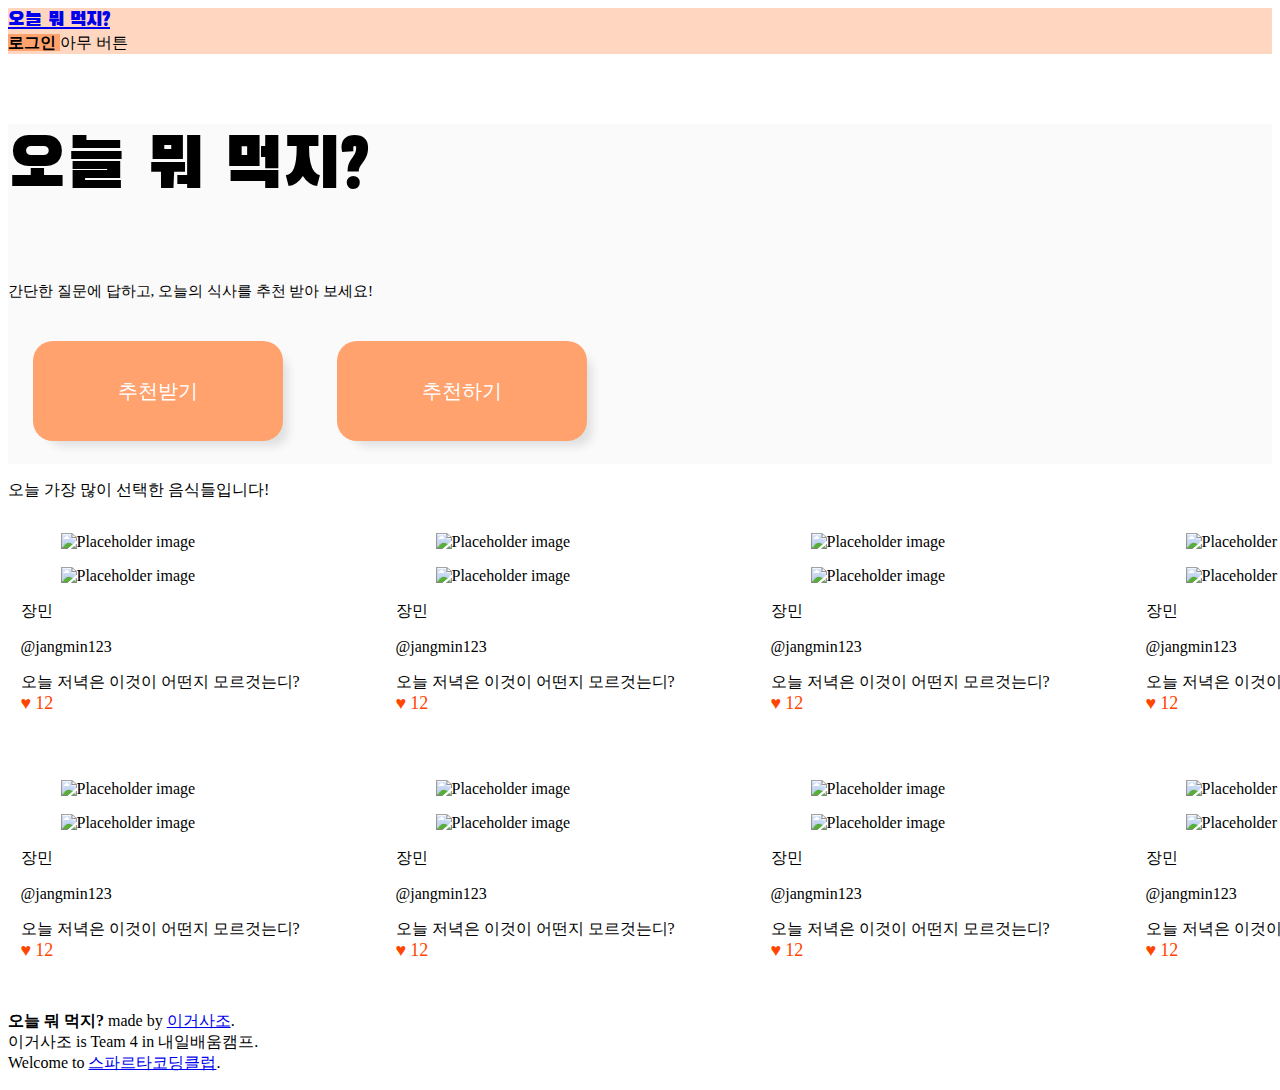
==== templates/home.html @ ab8b5077 "first commit" ====
<!DOCTYPE html>
<html lang="en">
<head>
    <!-- Webpage Title -->
    <title>오늘 뭐 먹지? | Main</title>

    <!-- Required meta tags -->
    <meta charset="utf-8">
    <meta name="viewport" content="width=device-width, initial-scale=1, shrink-to-fit=no">

    <!--파비콘-->
    <link rel="shortcut icon" type="image/x-icon" href="/static/favicon2.ico" />

    <!-- Bulma CSS -->
    <link rel="stylesheet" href="https://cdn.jsdelivr.net/npm/bulma@0.9.1/css/bulma.min.css">
    <!-- JS -->
    <script src="https://ajax.googleapis.com/ajax/libs/jquery/3.4.1/jquery.min.js"></script>
    <script src="https://cdnjs.cloudflare.com/ajax/libs/jquery-cookie/1.4.1/jquery.cookie.js"></script>

    <!-- 구글 폰트 -->
    <link rel="preconnect" href="https://fonts.googleapis.com">
    <link rel="preconnect" href="https://fonts.gstatic.com" crossorigin>
    <link href="https://fonts.googleapis.com/css2?family=Black+Han+Sans&display=swap" rel="stylesheet">

    <!-- CSS -->
    <!--<link href="{{ url_for('static', filename='mycss.css') }}" rel="stylesheet">-->
    <link href="../static/mycss.css" rel="stylesheet">

</head>
<body>
    <header>
        <nav class="navbar" role="navigation" aria-label="main navigation">
            <div class="navbar-brand">
                <a class="navbar-item" href="#">
                    오늘 뭐 먹지?
                </a>
            </div>
            <div id="navbarBasicExample" class="navbar-menu">
                <div class="navbar-end">
                    <div class="navbar-item">
                        <div class="buttons">
                            <a class="button log-in is-primary">
                                <strong>로그인</strong>
                            </a>
                            <a class="button is-light">
                                아무 버튼
                            </a>
                        </div>
                    </div>
                </div>
            </div>
        </nav>

        <section class="hero">
            <div class="hero-body has-text-centered">
                <p class="main-title">
                    오늘 뭐 먹지?
                </p>
                <p class="sub-title">
                    간단한 질문에 답하고, 오늘의 식사를 추천 받아 보세요!
                </p>
                <div class="button-box">
                    <button class="main-button">추천받기</button>
                    <button class="main-button">추천하기</button>
                </div>
            </div>
        </section>
    </header>

    <main>
        <div class="main-info">
            <p>오늘 가장 많이 선택한 음식들입니다!</p>
        </div>
        <div class="cards-4">
            <div class="card">
                <div class="card-image">
                    <figure class="image is-4by3">
                        <img src="https://bulma.io/images/placeholders/1280x960.png" alt="Placeholder image">
                    </figure>
                </div>
                <div class="card-content">
                    <div class="media">
                        <div class="media-left">
                            <figure class="image is-48x48">
                                <img src="https://bulma.io/images/placeholders/96x96.png" alt="Placeholder image">
                            </figure>
                        </div>
                        <div class="media-content">
                            <p class="title is-4">장민</p>
                            <p class="subtitle is-6">@jangmin123</p>
                        </div>
                    </div>
                    <div class="content">
                        오늘 저녁은 이것이 어떤지 모르것는디?
                        <br>
                        <div class="like">
                            <span class="icon is-small">
                                <i class="fa fa-heart" aria-hidden="true" style="color:orangered;">♥</i>
                                <span class="like-num">12</span>
                            </span>
                        </div>
                    </div>
                </div>
            </div>
            <div class="card">
                <div class="card-image">
                    <figure class="image is-4by3">
                        <img src="https://bulma.io/images/placeholders/1280x960.png" alt="Placeholder image">
                    </figure>
                </div>
                <div class="card-content">
                    <div class="media">
                        <div class="media-left">
                            <figure class="image is-48x48">
                                <img src="https://bulma.io/images/placeholders/96x96.png" alt="Placeholder image">
                            </figure>
                        </div>
                        <div class="media-content">
                            <p class="title is-4">장민</p>
                            <p class="subtitle is-6">@jangmin123</p>
                        </div>
                    </div>
                    <div class="content">
                        오늘 저녁은 이것이 어떤지 모르것는디?
                        <br>
                        <div class="like">
                            <span class="icon is-small">
                                <i class="fa fa-heart" aria-hidden="true" style="color:orangered;">♥</i>
                                <span class="like-num">12</span>
                            </span>
                        </div>
                    </div>
                </div>
            </div>
            <div class="card">
                <div class="card-image">
                    <figure class="image is-4by3">
                        <img src="https://bulma.io/images/placeholders/1280x960.png" alt="Placeholder image">
                    </figure>
                </div>
                <div class="card-content">
                    <div class="media">
                        <div class="media-left">
                            <figure class="image is-48x48">
                                <img src="https://bulma.io/images/placeholders/96x96.png" alt="Placeholder image">
                            </figure>
                        </div>
                        <div class="media-content">
                            <p class="title is-4">장민</p>
                            <p class="subtitle is-6">@jangmin123</p>
                        </div>
                    </div>
                    <div class="content">
                        오늘 저녁은 이것이 어떤지 모르것는디?
                        <br>
                        <div class="like">
                            <span class="icon is-small">
                                <i class="fa fa-heart" aria-hidden="true" style="color:orangered;">♥</i>
                                <span class="like-num">12</span>
                            </span>
                        </div>
                    </div>
                </div>
            </div>
            <div class="card">
                <div class="card-image">
                    <figure class="image is-4by3">
                        <img src="https://bulma.io/images/placeholders/1280x960.png" alt="Placeholder image">
                    </figure>
                </div>
                <div class="card-content">
                    <div class="media">
                        <div class="media-left">
                            <figure class="image is-48x48">
                                <img src="https://bulma.io/images/placeholders/96x96.png" alt="Placeholder image">
                            </figure>
                        </div>
                        <div class="media-content">
                            <p class="title is-4">장민</p>
                            <p class="subtitle is-6">@jangmin123</p>
                        </div>
                    </div>
                    <div class="content">
                        오늘 저녁은 이것이 어떤지 모르것는디?
                        <br>
                        <div class="like">
                            <span class="icon is-small">
                                <i class="fa fa-heart" aria-hidden="true" style="color:orangered;">♥</i>
                                <span class="like-num">12</span>
                            </span>
                        </div>
                    </div>
                </div>
            </div>
        </div>
        <div class="cards-4">
            <div class="card">
                <div class="card-image">
                    <figure class="image is-4by3">
                        <img src="https://bulma.io/images/placeholders/1280x960.png" alt="Placeholder image">
                    </figure>
                </div>
                <div class="card-content">
                    <div class="media">
                        <div class="media-left">
                            <figure class="image is-48x48">
                                <img src="https://bulma.io/images/placeholders/96x96.png" alt="Placeholder image">
                            </figure>
                        </div>
                        <div class="media-content">
                            <p class="title is-4">장민</p>
                            <p class="subtitle is-6">@jangmin123</p>
                        </div>
                    </div>
                    <div class="content">
                        오늘 저녁은 이것이 어떤지 모르것는디?
                        <br>
                        <div class="like">
                            <span class="icon is-small">
                                <i class="fa fa-heart" aria-hidden="true" style="color:orangered;">♥</i>
                                <span class="like-num">12</span>
                            </span>
                        </div>
                    </div>
                </div>
            </div>
            <div class="card">
                <div class="card-image">
                    <figure class="image is-4by3">
                        <img src="https://bulma.io/images/placeholders/1280x960.png" alt="Placeholder image">
                    </figure>
                </div>
                <div class="card-content">
                    <div class="media">
                        <div class="media-left">
                            <figure class="image is-48x48">
                                <img src="https://bulma.io/images/placeholders/96x96.png" alt="Placeholder image">
                            </figure>
                        </div>
                        <div class="media-content">
                            <p class="title is-4">장민</p>
                            <p class="subtitle is-6">@jangmin123</p>
                        </div>
                    </div>
                    <div class="content">
                        오늘 저녁은 이것이 어떤지 모르것는디?
                        <br>
                        <div class="like">
                            <span class="icon is-small">
                                <i class="fa fa-heart" aria-hidden="true" style="color:orangered;">♥</i>
                                <span class="like-num">12</span>
                            </span>
                        </div>
                    </div>
                </div>
            </div>
            <div class="card">
                <div class="card-image">
                    <figure class="image is-4by3">
                        <img src="https://bulma.io/images/placeholders/1280x960.png" alt="Placeholder image">
                    </figure>
                </div>
                <div class="card-content">
                    <div class="media">
                        <div class="media-left">
                            <figure class="image is-48x48">
                                <img src="https://bulma.io/images/placeholders/96x96.png" alt="Placeholder image">
                            </figure>
                        </div>
                        <div class="media-content">
                            <p class="title is-4">장민</p>
                            <p class="subtitle is-6">@jangmin123</p>
                        </div>
                    </div>
                    <div class="content">
                        오늘 저녁은 이것이 어떤지 모르것는디?
                        <br>
                        <div class="like">
                            <span class="icon is-small">
                                <i class="fa fa-heart" aria-hidden="true" style="color:orangered;">♥</i>
                                <span class="like-num">12</span>
                            </span>
                        </div>
                    </div>
                </div>
            </div>
            <div class="card">
                <div class="card-image">
                    <figure class="image is-4by3">
                        <img src="https://bulma.io/images/placeholders/1280x960.png" alt="Placeholder image">
                    </figure>
                </div>
                <div class="card-content">
                    <div class="media">
                        <div class="media-left">
                            <figure class="image is-48x48">
                                <img src="https://bulma.io/images/placeholders/96x96.png" alt="Placeholder image">
                            </figure>
                        </div>
                        <div class="media-content">
                            <p class="title is-4">장민</p>
                            <p class="subtitle is-6">@jangmin123</p>
                        </div>
                    </div>
                    <div class="content">
                        오늘 저녁은 이것이 어떤지 모르것는디?
                        <br>
                        <div class="like">
                            <span class="icon is-small">
                                <i class="fa fa-heart" aria-hidden="true" style="color:orangered;">♥</i>
                                <span class="like-num">12</span>
                            </span>
                        </div>
                    </div>
                </div>
            </div>
        </div>
    </main>

    <footer class="footer">
        <div class="content has-text-centered">
            <p>
                <strong>오늘 뭐 먹지?</strong> made by
                <a href="https://github.com/bestmealever/Thebestmeal">이거사조</a>. <br>
                이거사조 is Team 4 in 내일배움캠프. <br>
                Welcome to <a href="https://spartacodingclub.kr/">스파르타코딩클럽</a>.
            </p>
        </div>
    </footer>
</body>
</html>
---- static/mycss.css ----
/*{#네비게이션 바 색 설정#}*/
.navbar {
    background-color: #FFD6BF;
}

/*{#로그인 버튼 설정#}*/
.log-in {
    background-color: #FFA26E !important;
    font-weight: bold;
}

/*{#로그인 버튼 효과 설정#}*/
.log-in:hover {
    color: white !important;
    background-color: #FFB890 !important;
}

/*{#네비게이션 오늘 뭐먹지? 폰트 설정#}*/
.navbar-brand > a {
    font-family: 'Black Han Sans', sans-serif;
    font-size: 20px;
}

/*{#히어로 높이 지정 및 배경색 설정#}*/
.hero {
    height: 340px;

    background-color: #fafafa;
}

/*home을 제외한 모든 페이지 상단 히어로 설정*/
.sub-hero {
    height: 230px;

    background-color: #fafafa;
}

/*{#히어로 본문 폰트 설정#}*/
.main-title {
    font-family: 'Black Han Sans', sans-serif;
    font-size: 70px;
    font-weight: normal;
    color: black;

    min-width: 1500px;
}
.sub-title {
    min-width: 1500px;

    font-size: 15px;
}

/*{#히어로 버튼박스 위치 설정#}*/
.button-box {
    margin: 40px auto 0 auto;

    min-width: 1500px;
}

/*{#버튼박스 내 버튼 테마 설정#}*/
.main-button {
    width: 250px;
    height: 100px;

    margin: 0 25px 0 25px;
    background-color: #FFA26E;
    border: none;
    border-radius: 20px;

    cursor: pointer;

    text-align: center;
    font-size: 20px;
    color: white;
    box-shadow: rgb(223 223 223) 10px 10px 10px -5px;
}

/*{#버튼 위 포인터 위치 시 효과 설정#}*/
.main-button:hover {
    color: white;
    background-color: #FFB890;
}

/*{#카드 정렬#}*/
.cards-4 {
    width: 1500px;
    margin: 0px auto 30px auto;

    display: flex;
    flex-wrap: wrap;
    flex-direction: row;
    justify-content: space-around;
}

/*{#카드 크기 지정#}*/
.card {
    width: 350px;

    margin-bottom: 20px;
}

/*{#카드 내 임시 좋아요 표시#}*/
.fa-heart, .like-num {
    font-size: 18px;
    color: orangered;
}

/*카테고리 페이지 본문 틀*/
#wrap {
    width: 800px;
    margin: auto;
    padding: 20px 70px 50px 70px;
}

/*Q.N 질문 폰트 설정*/
.question-h {
    text-align: center;
    padding: 30px 0px 0px 0px;
}
.question-style {
    font-family: 'Black Han Sans', sans-serif;
    font-size: 35px;
    font-weight: 400;
    color: black;
}

/*카테고리 버튼 구성 창 틀 (별 차이 없는 듯..?)*/
/*.button-group {*/
/*    display: block;*/
/*    padding: 10px;*/
/*}*/

/*버튼 정렬*/
.button-group .button-group-in {
    margin: 0 auto;
    padding: 10px;
    display: flex;
}

/*체크박스 숨김 처리*/
.select-category {
    display: none;
}

/*체크박스 버튼화*/
.category {
    display: block;
    position: relative;
    width: 200px;
    height: 100px;
    margin: 0 10px 0 10px;

    background-color: gainsboro;
    border-radius: 30px;
    text-align: center;
    font-size: 20px;
    padding-top: 35px;

    cursor: pointer;
}

/*체크박스 활성화*/
.select-category:checked + .category {
    background-color: #FFB890;
    color: white;
}

/*다음 버튼 틀 위치 설정*/
.button-group-out {
    margin: 0 auto 10px auto;
    display: block;
    text-align: center;
}

/*다음 버튼 배치 및 모양 설정*/
.next-stage {
    display: inline-block;
    position: relative;
    width: 150px;
    height: 50px;
    margin: 30px 10px 0 10px;
}

/*결과페이지 추천 문구 설정*/
.todays {
    font-weight: 200;
    font-size: 25px;
}

/*추천 문구 중 강조할 음식 이름 설정*/
#recommend {
    font-weight: 400;
    font-size: 25px;
}

/*음식 이미지 설정*/
.mealimg {
    width: 400px;
    height: 300px;
    background-repeat: no-repeat;
    background-size: cover;
    margin: 20px auto 30px auto;
}


/*---------------------------------------------------*/


/*카카오 지도 관련 스타일 지정*/
/*카카오 지도 크기 및 위치 설정*/
.map_wrap {
    width: 800px;
    height: 500px;
    margin: auto;
    padding: 20px 70px 50px 70px;
}

.map_wrap, .map_wrap * {
    margin: 0;
    padding: 0;
    font-family: 'Malgun Gothic', dotum, '돋움', sans-serif;
    font-size: 12px;
}

.map_wrap a, .map_wrap a:hover, .map_wrap a:active {
    color: #000;
    text-decoration: none;
}

.map_wrap {
    position: relative;
    width: 100%;
    height: 500px;
}

#menu_wrap {
    position: absolute;
    top: 0;
    left: 0;
    bottom: 0;
    width: 250px;
    margin: 10px 0 30px 10px;
    padding: 5px;
    overflow-y: auto;
    background: rgba(255, 255, 255, 0.7);
    z-index: 1;
    font-size: 12px;
    border-radius: 10px;
}

.bg_white {
    background: #fff;
}

#menu_wrap hr {
    display: block;
    height: 1px;
    border: 0;
    border-top: 2px solid #5F5F5F;
    margin: 3px 0;
}

#menu_wrap .option {
    text-align: center;
}

#menu_wrap .option p {
    margin: 10px 0;
}

#menu_wrap .option button {
    margin-left: 5px;
}

#placesList li {
    list-style: none;
}

#placesList .item {
    position: relative;
    border-bottom: 1px solid #888;
    overflow: hidden;
    cursor: pointer;
    min-height: 65px;
}

#placesList .item span {
    display: block;
    margin-top: 4px;
}

#placesList .item h5, #placesList .item .info {
    text-overflow: ellipsis;
    overflow: hidden;
    white-space: nowrap;
}

#placesList .item .info {
    padding: 10px 0 10px 55px;
}

#placesList .info .gray {
    color: #8a8a8a;
}

#placesList .info .jibun {
    padding-left: 26px;
    background: url(https://t1.daumcdn.net/localimg/localimages/07/mapapidoc/places_jibun.png) no-repeat;
}

#placesList .info .tel {
    color: #009900;
}

#placesList .item .markerbg {
    float: left;
    position: absolute;
    width: 36px;
    height: 37px;
    margin: 10px 0 0 10px;
    background: url(https://t1.daumcdn.net/localimg/localimages/07/mapapidoc/marker_number_blue.png) no-repeat;
}

#placesList .item .marker_1 {
    background-position: 0 -10px;
}

#placesList .item .marker_2 {
    background-position: 0 -56px;
}

#placesList .item .marker_3 {
    background-position: 0 -102px
}

#placesList .item .marker_4 {
    background-position: 0 -148px;
}

#placesList .item .marker_5 {
    background-position: 0 -194px;
}

#placesList .item .marker_6 {
    background-position: 0 -240px;
}

#placesList .item .marker_7 {
    background-position: 0 -286px;
}

#placesList .item .marker_8 {
    background-position: 0 -332px;
}

#placesList .item .marker_9 {
    background-position: 0 -378px;
}

#placesList .item .marker_10 {
    background-position: 0 -423px;
}

#placesList .item .marker_11 {
    background-position: 0 -470px;
}

#placesList .item .marker_12 {
    background-position: 0 -516px;
}

#placesList .item .marker_13 {
    background-position: 0 -562px;
}

#placesList .item .marker_14 {
    background-position: 0 -608px;
}

#placesList .item .marker_15 {
    background-position: 0 -654px;
}

#pagination {
    margin: 10px auto;
    text-align: center;
}

#pagination a {
    display: inline-block;
    margin-right: 10px;
}

#pagination .on {
    font-weight: bold;
    cursor: default;
    color: #777;
}
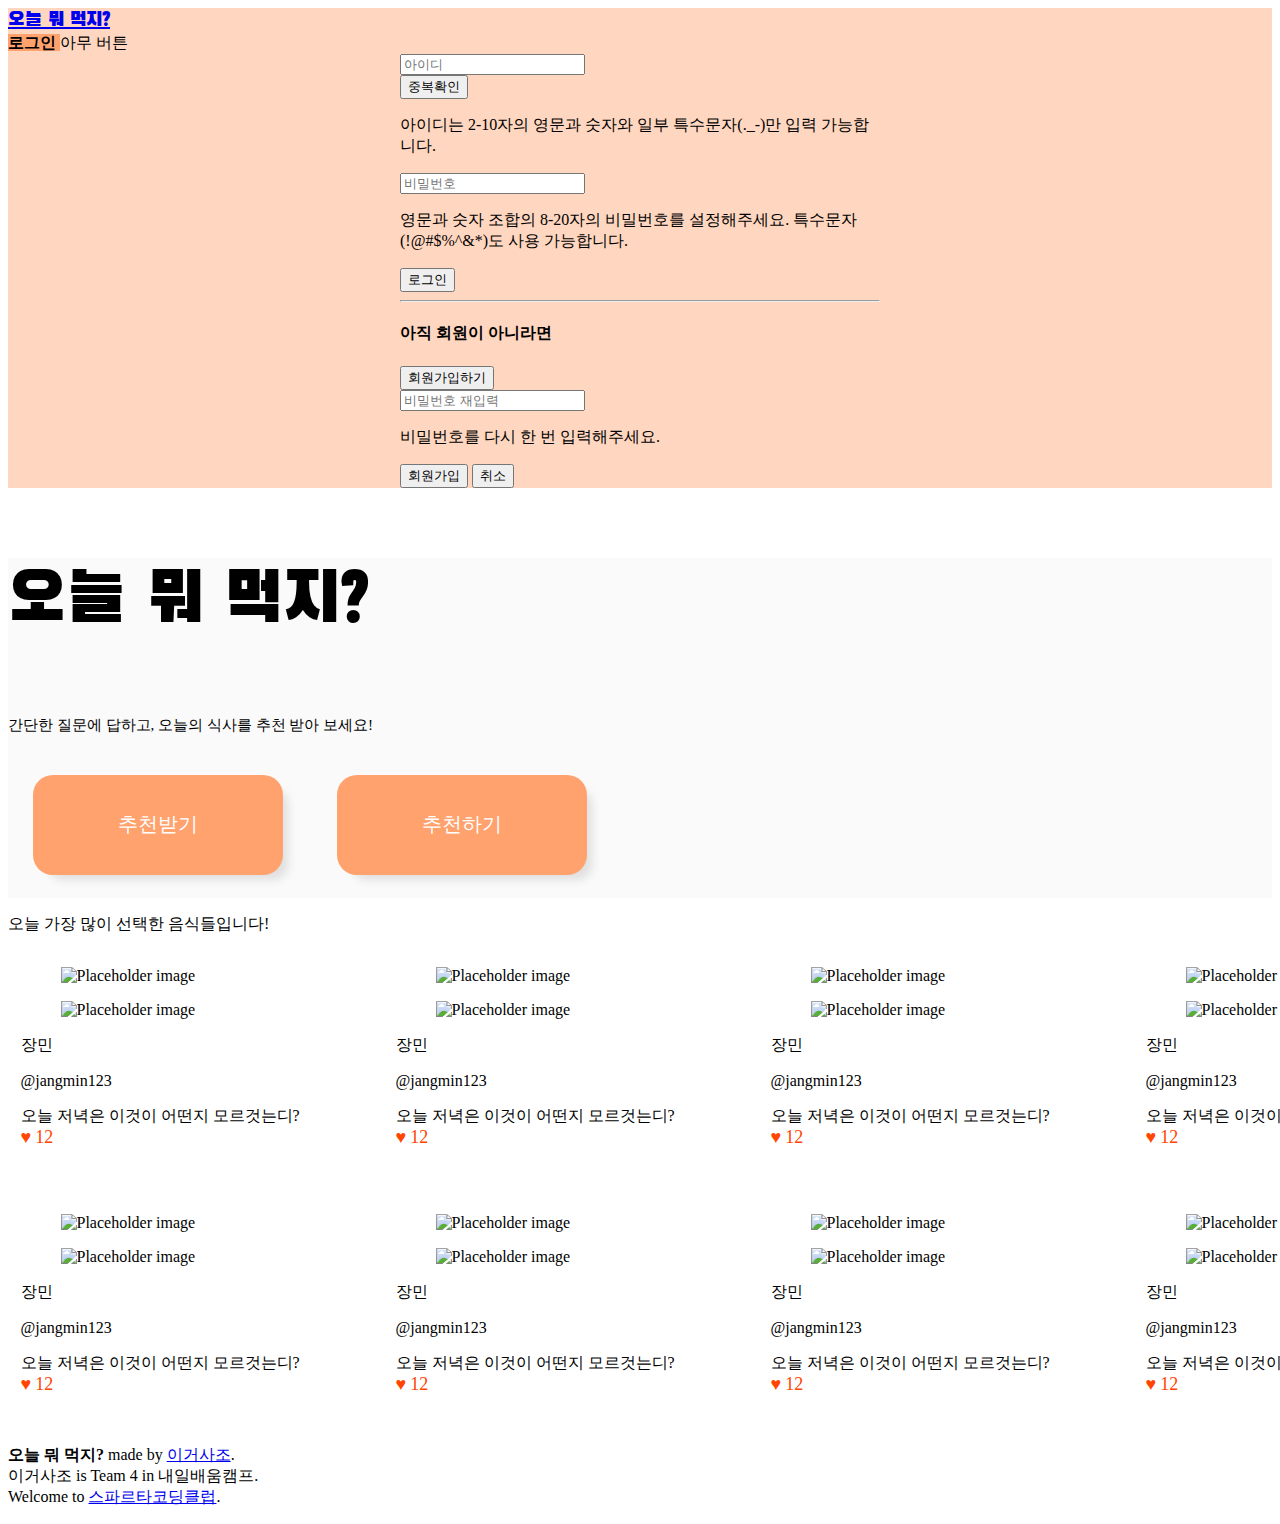
==== commit af0827dd: "sign-up 구현" ====
--- a/templates/home.html
+++ b/templates/home.html
@@ -9,7 +9,7 @@
     <meta name="viewport" content="width=device-width, initial-scale=1, shrink-to-fit=no">
 
     <!--파비콘-->
-    <link rel="shortcut icon" type="image/x-icon" href="/static/favicon2.ico" />
+    <link rel="shortcut icon" type="image/x-icon" href="/static/favicon2.ico"/>
 
     <!-- Bulma CSS -->
     <link rel="stylesheet" href="https://cdn.jsdelivr.net/npm/bulma@0.9.1/css/bulma.min.css">
@@ -26,306 +26,528 @@
     <!--<link href="{{ url_for('static', filename='mycss.css') }}" rel="stylesheet">-->
     <link href="../static/mycss.css" rel="stylesheet">
 
+    <script>
+        function sign_in() {
+            let username = $("#input-username").val()
+            let password = $("#input-password").val()
+
+            if (username == "") {
+                $("#help-id-login").text("아이디를 입력해주세요.")
+                $("#input-username").focus()
+                return;
+            } else {
+                $("#help-id-login").text("")
+            }
+
+            if (password == "") {
+                $("#help-password-login").text("비밀번호를 입력해주세요.")
+                $("#input-password").focus()
+                return;
+            } else {
+                $("#help-password-login").text("")
+            }
+            $.ajax({
+                type: "POST",
+                url: "/sign_in",
+                data: {
+                    username_give: username,
+                    password_give: password
+                },
+                success: function (response) {
+                    if (response['result'] == 'success') {
+                        $.cookie('mytoken', response['token'], {path: '/'});
+                        window.location.replace("/")
+                    } else {
+                        alert(response['msg'])
+                    }
+                }
+            });
+        }
+
+        function sign_up() {
+            let username = $("#input-username").val()
+            let password = $("#input-password").val()
+            let password2 = $("#input-password2").val()
+            console.log(username, password, password2)
+
+
+            if ($("#help-id").hasClass("is-danger")) {
+                alert("아이디를 다시 확인해주세요.")
+                return;
+            } else if (!$("#help-id").hasClass("is-success")) {
+                alert("아이디 중복확인을 해주세요.")
+                return;
+            }
+
+            if (password == "") {
+                $("#help-password").text("비밀번호를 입력해주세요.").removeClass("is-safe").addClass("is-danger")
+                $("#input-password").focus()
+                return;
+            } else if (!is_password(password)) {
+                $("#help-password").text("비밀번호의 형식을 확인해주세요. 영문과 숫자 필수 포함, 특수문자(!@#$%^&*) 사용가능 8-20자").removeClass("is-safe").addClass("is-danger")
+                $("#input-password").focus()
+                return
+            } else {
+                $("#help-password").text("사용할 수 있는 비밀번호입니다.").removeClass("is-danger").addClass("is-success")
+            }
+            if (password2 == "") {
+                $("#help-password2").text("비밀번호를 입력해주세요.").removeClass("is-safe").addClass("is-danger")
+                $("#input-password2").focus()
+                return;
+            } else if (password2 != password) {
+                $("#help-password2").text("비밀번호가 일치하지 않습니다.").removeClass("is-safe").addClass("is-danger")
+                $("#input-password2").focus()
+                return;
+            } else {
+                $("#help-password2").text("비밀번호가 일치합니다.").removeClass("is-danger").addClass("is-success")
+            }
+            $.ajax({
+                type: "POST",
+                url: "/sign_up/save",
+                data: {
+                    username_give: username,
+                    password_give: password
+                },
+                success: function (response) {
+                    alert("회원가입을 축하드립니다!")
+                    window.location.replace("/login")
+                }
+            });
+
+        }
+
+        function toggle_sign_up() {
+            $("#sign-up-box").toggleClass("is-hidden")
+            $("#div-sign-in-or-up").toggleClass("is-hidden")
+            $("#btn-check-dup").toggleClass("is-hidden")
+            $("#help-id").toggleClass("is-hidden")
+            $("#help-password").toggleClass("is-hidden")
+            $("#help-password2").toggleClass("is-hidden")
+        }
+
+        function is_nickname(asValue) {
+            var regExp = /^(?=.*[a-zA-Z])[-a-zA-Z0-9_.]{2,10}$/;
+            return regExp.test(asValue);
+        }
+
+        function is_password(asValue) {
+            var regExp = /^(?=.*\d)(?=.*[a-zA-Z])[0-9a-zA-Z!@#$%^&*]{8,20}$/;
+            return regExp.test(asValue);
+        }
+
+        function check_dup() {
+            let username = $("#input-username").val()
+            console.log(username)
+            if (username == "") {
+                $("#help-id").text("아이디를 입력해주세요.").removeClass("is-safe").addClass("is-danger")
+                $("#input-username").focus()
+                return;
+            }
+            if (!is_nickname(username)) {
+                $("#help-id").text("아이디의 형식을 확인해주세요. 영문과 숫자, 일부 특수문자(._-) 사용 가능. 2-10자 길이").removeClass("is-safe").addClass("is-danger")
+                $("#input-username").focus()
+                return;
+            }
+            $("#help-id").addClass("is-loading")
+            $.ajax({
+                type: "POST",
+                url: "/sign_up/check_dup",
+                data: {
+                    username_give: username
+                },
+                success: function (response) {
+
+                    if (response["exists"]) {
+                        $("#help-id").text("이미 존재하는 아이디입니다.").removeClass("is-safe").addClass("is-danger")
+                        $("#input-username").focus()
+                    } else {
+                        $("#help-id").text("사용할 수 있는 아이디입니다.").removeClass("is-danger").addClass("is-success")
+                    }
+                    $("#help-id").removeClass("is-loading")
+
+                }
+            });
+        }
+
+    </script>
+
 </head>
 <body>
-    <header>
-        <nav class="navbar" role="navigation" aria-label="main navigation">
-            <div class="navbar-brand">
-                <a class="navbar-item" href="#">
-                    오늘 뭐 먹지?
-                </a>
-            </div>
-            <div id="navbarBasicExample" class="navbar-menu">
-                <div class="navbar-end">
-                    <div class="navbar-item">
-                        <div class="buttons">
-                            <a class="button log-in is-primary">
-                                <strong>로그인</strong>
-                            </a>
-                            <a class="button is-light">
-                                아무 버튼
-                            </a>
+<header>
+    <nav class="navbar" role="navigation" aria-label="main navigation">
+        <div class="navbar-brand">
+            <a class="navbar-item" href="#">
+                오늘 뭐 먹지?
+            </a>
+        </div>
+        <div id="navbarBasicExample" class="navbar-menu">
+            <div class="navbar-end">
+                <div class="navbar-item">
+                    <div class="buttons">
+                        <a class="button log-in is-primary" onclick='$("#modal-post").addClass("is-active")'>
+                            <strong>로그인</strong>
+                        </a>
+                        <a class="button is-light">
+                            아무 버튼
+                        </a>
+                    </div>
+                </div>
+            </div>
+        </div>
+        <div class="modal" id="modal-post">
+            <div class="modal-background" onclick='$("#modal-post").removeClass("is-active")'></div>
+            <div class="modal-content">
+                <div class="box" style="max-width: 480px;margin:auto">
+                    <article class="media">
+                        <div class="media-content">
+                            <div class="content">
+                                <div class="field has-addons">
+                                    <div class="control has-icons-left" style="width:100%">
+                                        <input id="input-username" class="input" type="text" placeholder="아이디">
+                                        <span class="icon is-small is-left"><i class="fa fa-user"></i></span>
+                                    </div>
+                                    <div id="btn-check-dup" class="control is-hidden">
+                                        <button class="button is-sparta" onclick="check_dup()">중복확인</button>
+                                    </div>
+
+                                </div>
+                                <p id="help-id" class="help is-hidden">아이디는 2-10자의 영문과 숫자와 일부 특수문자(._-)만 입력 가능합니다.</p>
+                                <p id="help-id-login" class="help is-danger"></p>
+
+                                <div class="field">
+                                    <div class="control has-icons-left">
+                                        <input id="input-password" class="input" type="password" placeholder="비밀번호">
+                                        <span class="icon is-small is-left"><i class="fa fa-lock"></i></span>
+                                    </div>
+                                    <p id="help-password" class="help is-hidden">영문과 숫자 조합의 8-20자의 비밀번호를 설정해주세요.
+                                        특수문자(!@#$%^&*)도
+                                        사용
+                                        가능합니다.</p>
+                                </div>
+
+
+                            </div>
+                            <div id="div-sign-in-or-up" class="has-text-centered">
+                                <nav class="level is-mobile">
+                                    <button class="level-item button is-sparta" onclick="sign_in()">
+                                        로그인
+                                    </button>
+
+                                </nav>
+                                <hr>
+                                <h4 class="mb-3">아직 회원이 아니라면</h4>
+                                <nav class="level is-mobile">
+
+                                    <button class="level-item button is-sparta is-outlined"
+                                            onclick="toggle_sign_up()">
+                                        회원가입하기
+                                    </button>
+                                </nav>
+                            </div>
+
+                            <div id="sign-up-box" class="is-hidden">
+                                <div class="mb-5">
+                                    <div class="field">
+                                        <div class="control has-icons-left" style="width:100%">
+                                            <input id="input-password2" class="input" type="password"
+                                                   placeholder="비밀번호 재입력">
+                                            <span class="icon is-small is-left"><i class="fa fa-lock"></i></span>
+                                        </div>
+                                        <p id="help-password2" class="help is-hidden">비밀번호를 다시 한 번 입력해주세요.</p>
+
+                                    </div>
+                                </div>
+                                <nav class="level is-mobile">
+                                    <button class="level-item button is-sparta" onclick="sign_up()">
+                                        회원가입
+                                    </button>
+                                    <button class="level-item button is-sparta is-outlined" onclick="toggle_sign_up()">
+                                        취소
+                                    </button>
+                                </nav>
+                            </div>
                         </div>
-                    </div>
-                </div>
-            </div>
-        </nav>
-
-        <section class="hero">
-            <div class="hero-body has-text-centered">
-                <p class="main-title">
-                    오늘 뭐 먹지?
-                </p>
-                <p class="sub-title">
-                    간단한 질문에 답하고, 오늘의 식사를 추천 받아 보세요!
-                </p>
-                <div class="button-box">
-                    <button class="main-button">추천받기</button>
-                    <button class="main-button">추천하기</button>
-                </div>
-            </div>
-        </section>
-    </header>
-
-    <main>
-        <div class="main-info">
-            <p>오늘 가장 많이 선택한 음식들입니다!</p>
-        </div>
-        <div class="cards-4">
-            <div class="card">
-                <div class="card-image">
-                    <figure class="image is-4by3">
-                        <img src="https://bulma.io/images/placeholders/1280x960.png" alt="Placeholder image">
-                    </figure>
-                </div>
-                <div class="card-content">
-                    <div class="media">
-                        <div class="media-left">
-                            <figure class="image is-48x48">
-                                <img src="https://bulma.io/images/placeholders/96x96.png" alt="Placeholder image">
-                            </figure>
-                        </div>
-                        <div class="media-content">
-                            <p class="title is-4">장민</p>
-                            <p class="subtitle is-6">@jangmin123</p>
-                        </div>
-                    </div>
-                    <div class="content">
-                        오늘 저녁은 이것이 어떤지 모르것는디?
-                        <br>
-                        <div class="like">
-                            <span class="icon is-small">
-                                <i class="fa fa-heart" aria-hidden="true" style="color:orangered;">♥</i>
-                                <span class="like-num">12</span>
-                            </span>
-                        </div>
-                    </div>
-                </div>
-            </div>
-            <div class="card">
-                <div class="card-image">
-                    <figure class="image is-4by3">
-                        <img src="https://bulma.io/images/placeholders/1280x960.png" alt="Placeholder image">
-                    </figure>
-                </div>
-                <div class="card-content">
-                    <div class="media">
-                        <div class="media-left">
-                            <figure class="image is-48x48">
-                                <img src="https://bulma.io/images/placeholders/96x96.png" alt="Placeholder image">
-                            </figure>
-                        </div>
-                        <div class="media-content">
-                            <p class="title is-4">장민</p>
-                            <p class="subtitle is-6">@jangmin123</p>
-                        </div>
-                    </div>
-                    <div class="content">
-                        오늘 저녁은 이것이 어떤지 모르것는디?
-                        <br>
-                        <div class="like">
-                            <span class="icon is-small">
-                                <i class="fa fa-heart" aria-hidden="true" style="color:orangered;">♥</i>
-                                <span class="like-num">12</span>
-                            </span>
-                        </div>
-                    </div>
-                </div>
-            </div>
-            <div class="card">
-                <div class="card-image">
-                    <figure class="image is-4by3">
-                        <img src="https://bulma.io/images/placeholders/1280x960.png" alt="Placeholder image">
-                    </figure>
-                </div>
-                <div class="card-content">
-                    <div class="media">
-                        <div class="media-left">
-                            <figure class="image is-48x48">
-                                <img src="https://bulma.io/images/placeholders/96x96.png" alt="Placeholder image">
-                            </figure>
-                        </div>
-                        <div class="media-content">
-                            <p class="title is-4">장민</p>
-                            <p class="subtitle is-6">@jangmin123</p>
-                        </div>
-                    </div>
-                    <div class="content">
-                        오늘 저녁은 이것이 어떤지 모르것는디?
-                        <br>
-                        <div class="like">
-                            <span class="icon is-small">
-                                <i class="fa fa-heart" aria-hidden="true" style="color:orangered;">♥</i>
-                                <span class="like-num">12</span>
-                            </span>
-                        </div>
-                    </div>
-                </div>
-            </div>
-            <div class="card">
-                <div class="card-image">
-                    <figure class="image is-4by3">
-                        <img src="https://bulma.io/images/placeholders/1280x960.png" alt="Placeholder image">
-                    </figure>
-                </div>
-                <div class="card-content">
-                    <div class="media">
-                        <div class="media-left">
-                            <figure class="image is-48x48">
-                                <img src="https://bulma.io/images/placeholders/96x96.png" alt="Placeholder image">
-                            </figure>
-                        </div>
-                        <div class="media-content">
-                            <p class="title is-4">장민</p>
-                            <p class="subtitle is-6">@jangmin123</p>
-                        </div>
-                    </div>
-                    <div class="content">
-                        오늘 저녁은 이것이 어떤지 모르것는디?
-                        <br>
-                        <div class="like">
-                            <span class="icon is-small">
-                                <i class="fa fa-heart" aria-hidden="true" style="color:orangered;">♥</i>
-                                <span class="like-num">12</span>
-                            </span>
-                        </div>
-                    </div>
-                </div>
-            </div>
-        </div>
-        <div class="cards-4">
-            <div class="card">
-                <div class="card-image">
-                    <figure class="image is-4by3">
-                        <img src="https://bulma.io/images/placeholders/1280x960.png" alt="Placeholder image">
-                    </figure>
-                </div>
-                <div class="card-content">
-                    <div class="media">
-                        <div class="media-left">
-                            <figure class="image is-48x48">
-                                <img src="https://bulma.io/images/placeholders/96x96.png" alt="Placeholder image">
-                            </figure>
-                        </div>
-                        <div class="media-content">
-                            <p class="title is-4">장민</p>
-                            <p class="subtitle is-6">@jangmin123</p>
-                        </div>
-                    </div>
-                    <div class="content">
-                        오늘 저녁은 이것이 어떤지 모르것는디?
-                        <br>
-                        <div class="like">
-                            <span class="icon is-small">
-                                <i class="fa fa-heart" aria-hidden="true" style="color:orangered;">♥</i>
-                                <span class="like-num">12</span>
-                            </span>
-                        </div>
-                    </div>
-                </div>
-            </div>
-            <div class="card">
-                <div class="card-image">
-                    <figure class="image is-4by3">
-                        <img src="https://bulma.io/images/placeholders/1280x960.png" alt="Placeholder image">
-                    </figure>
-                </div>
-                <div class="card-content">
-                    <div class="media">
-                        <div class="media-left">
-                            <figure class="image is-48x48">
-                                <img src="https://bulma.io/images/placeholders/96x96.png" alt="Placeholder image">
-                            </figure>
-                        </div>
-                        <div class="media-content">
-                            <p class="title is-4">장민</p>
-                            <p class="subtitle is-6">@jangmin123</p>
-                        </div>
-                    </div>
-                    <div class="content">
-                        오늘 저녁은 이것이 어떤지 모르것는디?
-                        <br>
-                        <div class="like">
-                            <span class="icon is-small">
-                                <i class="fa fa-heart" aria-hidden="true" style="color:orangered;">♥</i>
-                                <span class="like-num">12</span>
-                            </span>
-                        </div>
-                    </div>
-                </div>
-            </div>
-            <div class="card">
-                <div class="card-image">
-                    <figure class="image is-4by3">
-                        <img src="https://bulma.io/images/placeholders/1280x960.png" alt="Placeholder image">
-                    </figure>
-                </div>
-                <div class="card-content">
-                    <div class="media">
-                        <div class="media-left">
-                            <figure class="image is-48x48">
-                                <img src="https://bulma.io/images/placeholders/96x96.png" alt="Placeholder image">
-                            </figure>
-                        </div>
-                        <div class="media-content">
-                            <p class="title is-4">장민</p>
-                            <p class="subtitle is-6">@jangmin123</p>
-                        </div>
-                    </div>
-                    <div class="content">
-                        오늘 저녁은 이것이 어떤지 모르것는디?
-                        <br>
-                        <div class="like">
-                            <span class="icon is-small">
-                                <i class="fa fa-heart" aria-hidden="true" style="color:orangered;">♥</i>
-                                <span class="like-num">12</span>
-                            </span>
-                        </div>
-                    </div>
-                </div>
-            </div>
-            <div class="card">
-                <div class="card-image">
-                    <figure class="image is-4by3">
-                        <img src="https://bulma.io/images/placeholders/1280x960.png" alt="Placeholder image">
-                    </figure>
-                </div>
-                <div class="card-content">
-                    <div class="media">
-                        <div class="media-left">
-                            <figure class="image is-48x48">
-                                <img src="https://bulma.io/images/placeholders/96x96.png" alt="Placeholder image">
-                            </figure>
-                        </div>
-                        <div class="media-content">
-                            <p class="title is-4">장민</p>
-                            <p class="subtitle is-6">@jangmin123</p>
-                        </div>
-                    </div>
-                    <div class="content">
-                        오늘 저녁은 이것이 어떤지 모르것는디?
-                        <br>
-                        <div class="like">
-                            <span class="icon is-small">
-                                <i class="fa fa-heart" aria-hidden="true" style="color:orangered;">♥</i>
-                                <span class="like-num">12</span>
-                            </span>
-                        </div>
-                    </div>
-                </div>
-            </div>
-        </div>
-    </main>
-
-    <footer class="footer">
-        <div class="content has-text-centered">
-            <p>
-                <strong>오늘 뭐 먹지?</strong> made by
-                <a href="https://github.com/bestmealever/Thebestmeal">이거사조</a>. <br>
-                이거사조 is Team 4 in 내일배움캠프. <br>
-                Welcome to <a href="https://spartacodingclub.kr/">스파르타코딩클럽</a>.
+                    </article>
+                </div>
+            </div>
+        </div>
+    </nav>
+
+    <section class="hero">
+        <div class="hero-body has-text-centered">
+            <p class="main-title">
+                오늘 뭐 먹지?
             </p>
-        </div>
-    </footer>
+            <p class="sub-title">
+                간단한 질문에 답하고, 오늘의 식사를 추천 받아 보세요!
+            </p>
+            <div class="button-box">
+                <button class="main-button">추천받기</button>
+                <button class="main-button">추천하기</button>
+            </div>
+        </div>
+    </section>
+</header>
+
+<main>
+    <div class="main-info">
+        <p>오늘 가장 많이 선택한 음식들입니다!</p>
+    </div>
+    <div class="cards-4">
+        <div class="card">
+            <div class="card-image">
+                <figure class="image is-4by3">
+                    <img src="https://bulma.io/images/placeholders/1280x960.png" alt="Placeholder image">
+                </figure>
+            </div>
+            <div class="card-content">
+                <div class="media">
+                    <div class="media-left">
+                        <figure class="image is-48x48">
+                            <img src="https://bulma.io/images/placeholders/96x96.png" alt="Placeholder image">
+                        </figure>
+                    </div>
+                    <div class="media-content">
+                        <p class="title is-4">장민</p>
+                        <p class="subtitle is-6">@jangmin123</p>
+                    </div>
+                </div>
+                <div class="content">
+                    오늘 저녁은 이것이 어떤지 모르것는디?
+                    <br>
+                    <div class="like">
+                            <span class="icon is-small">
+                                <i class="fa fa-heart" aria-hidden="true" style="color:orangered;">♥</i>
+                                <span class="like-num">12</span>
+                            </span>
+                    </div>
+                </div>
+            </div>
+        </div>
+        <div class="card">
+            <div class="card-image">
+                <figure class="image is-4by3">
+                    <img src="https://bulma.io/images/placeholders/1280x960.png" alt="Placeholder image">
+                </figure>
+            </div>
+            <div class="card-content">
+                <div class="media">
+                    <div class="media-left">
+                        <figure class="image is-48x48">
+                            <img src="https://bulma.io/images/placeholders/96x96.png" alt="Placeholder image">
+                        </figure>
+                    </div>
+                    <div class="media-content">
+                        <p class="title is-4">장민</p>
+                        <p class="subtitle is-6">@jangmin123</p>
+                    </div>
+                </div>
+                <div class="content">
+                    오늘 저녁은 이것이 어떤지 모르것는디?
+                    <br>
+                    <div class="like">
+                            <span class="icon is-small">
+                                <i class="fa fa-heart" aria-hidden="true" style="color:orangered;">♥</i>
+                                <span class="like-num">12</span>
+                            </span>
+                    </div>
+                </div>
+            </div>
+        </div>
+        <div class="card">
+            <div class="card-image">
+                <figure class="image is-4by3">
+                    <img src="https://bulma.io/images/placeholders/1280x960.png" alt="Placeholder image">
+                </figure>
+            </div>
+            <div class="card-content">
+                <div class="media">
+                    <div class="media-left">
+                        <figure class="image is-48x48">
+                            <img src="https://bulma.io/images/placeholders/96x96.png" alt="Placeholder image">
+                        </figure>
+                    </div>
+                    <div class="media-content">
+                        <p class="title is-4">장민</p>
+                        <p class="subtitle is-6">@jangmin123</p>
+                    </div>
+                </div>
+                <div class="content">
+                    오늘 저녁은 이것이 어떤지 모르것는디?
+                    <br>
+                    <div class="like">
+                            <span class="icon is-small">
+                                <i class="fa fa-heart" aria-hidden="true" style="color:orangered;">♥</i>
+                                <span class="like-num">12</span>
+                            </span>
+                    </div>
+                </div>
+            </div>
+        </div>
+        <div class="card">
+            <div class="card-image">
+                <figure class="image is-4by3">
+                    <img src="https://bulma.io/images/placeholders/1280x960.png" alt="Placeholder image">
+                </figure>
+            </div>
+            <div class="card-content">
+                <div class="media">
+                    <div class="media-left">
+                        <figure class="image is-48x48">
+                            <img src="https://bulma.io/images/placeholders/96x96.png" alt="Placeholder image">
+                        </figure>
+                    </div>
+                    <div class="media-content">
+                        <p class="title is-4">장민</p>
+                        <p class="subtitle is-6">@jangmin123</p>
+                    </div>
+                </div>
+                <div class="content">
+                    오늘 저녁은 이것이 어떤지 모르것는디?
+                    <br>
+                    <div class="like">
+                            <span class="icon is-small">
+                                <i class="fa fa-heart" aria-hidden="true" style="color:orangered;">♥</i>
+                                <span class="like-num">12</span>
+                            </span>
+                    </div>
+                </div>
+            </div>
+        </div>
+    </div>
+    <div class="cards-4">
+        <div class="card">
+            <div class="card-image">
+                <figure class="image is-4by3">
+                    <img src="https://bulma.io/images/placeholders/1280x960.png" alt="Placeholder image">
+                </figure>
+            </div>
+            <div class="card-content">
+                <div class="media">
+                    <div class="media-left">
+                        <figure class="image is-48x48">
+                            <img src="https://bulma.io/images/placeholders/96x96.png" alt="Placeholder image">
+                        </figure>
+                    </div>
+                    <div class="media-content">
+                        <p class="title is-4">장민</p>
+                        <p class="subtitle is-6">@jangmin123</p>
+                    </div>
+                </div>
+                <div class="content">
+                    오늘 저녁은 이것이 어떤지 모르것는디?
+                    <br>
+                    <div class="like">
+                            <span class="icon is-small">
+                                <i class="fa fa-heart" aria-hidden="true" style="color:orangered;">♥</i>
+                                <span class="like-num">12</span>
+                            </span>
+                    </div>
+                </div>
+            </div>
+        </div>
+        <div class="card">
+            <div class="card-image">
+                <figure class="image is-4by3">
+                    <img src="https://bulma.io/images/placeholders/1280x960.png" alt="Placeholder image">
+                </figure>
+            </div>
+            <div class="card-content">
+                <div class="media">
+                    <div class="media-left">
+                        <figure class="image is-48x48">
+                            <img src="https://bulma.io/images/placeholders/96x96.png" alt="Placeholder image">
+                        </figure>
+                    </div>
+                    <div class="media-content">
+                        <p class="title is-4">장민</p>
+                        <p class="subtitle is-6">@jangmin123</p>
+                    </div>
+                </div>
+                <div class="content">
+                    오늘 저녁은 이것이 어떤지 모르것는디?
+                    <br>
+                    <div class="like">
+                            <span class="icon is-small">
+                                <i class="fa fa-heart" aria-hidden="true" style="color:orangered;">♥</i>
+                                <span class="like-num">12</span>
+                            </span>
+                    </div>
+                </div>
+            </div>
+        </div>
+        <div class="card">
+            <div class="card-image">
+                <figure class="image is-4by3">
+                    <img src="https://bulma.io/images/placeholders/1280x960.png" alt="Placeholder image">
+                </figure>
+            </div>
+            <div class="card-content">
+                <div class="media">
+                    <div class="media-left">
+                        <figure class="image is-48x48">
+                            <img src="https://bulma.io/images/placeholders/96x96.png" alt="Placeholder image">
+                        </figure>
+                    </div>
+                    <div class="media-content">
+                        <p class="title is-4">장민</p>
+                        <p class="subtitle is-6">@jangmin123</p>
+                    </div>
+                </div>
+                <div class="content">
+                    오늘 저녁은 이것이 어떤지 모르것는디?
+                    <br>
+                    <div class="like">
+                            <span class="icon is-small">
+                                <i class="fa fa-heart" aria-hidden="true" style="color:orangered;">♥</i>
+                                <span class="like-num">12</span>
+                            </span>
+                    </div>
+                </div>
+            </div>
+        </div>
+        <div class="card">
+            <div class="card-image">
+                <figure class="image is-4by3">
+                    <img src="https://bulma.io/images/placeholders/1280x960.png" alt="Placeholder image">
+                </figure>
+            </div>
+            <div class="card-content">
+                <div class="media">
+                    <div class="media-left">
+                        <figure class="image is-48x48">
+                            <img src="https://bulma.io/images/placeholders/96x96.png" alt="Placeholder image">
+                        </figure>
+                    </div>
+                    <div class="media-content">
+                        <p class="title is-4">장민</p>
+                        <p class="subtitle is-6">@jangmin123</p>
+                    </div>
+                </div>
+                <div class="content">
+                    오늘 저녁은 이것이 어떤지 모르것는디?
+                    <br>
+                    <div class="like">
+                            <span class="icon is-small">
+                                <i class="fa fa-heart" aria-hidden="true" style="color:orangered;">♥</i>
+                                <span class="like-num">12</span>
+                            </span>
+                    </div>
+                </div>
+            </div>
+        </div>
+    </div>
+</main>
+
+<footer class="footer">
+    <div class="content has-text-centered">
+        <p>
+            <strong>오늘 뭐 먹지?</strong> made by
+            <a href="https://github.com/bestmealever/Thebestmeal">이거사조</a>. <br>
+            이거사조 is Team 4 in 내일배움캠프. <br>
+            Welcome to <a href="https://spartacodingclub.kr/">스파르타코딩클럽</a>.
+        </p>
+    </div>
+</footer>
 </body>
 </html>